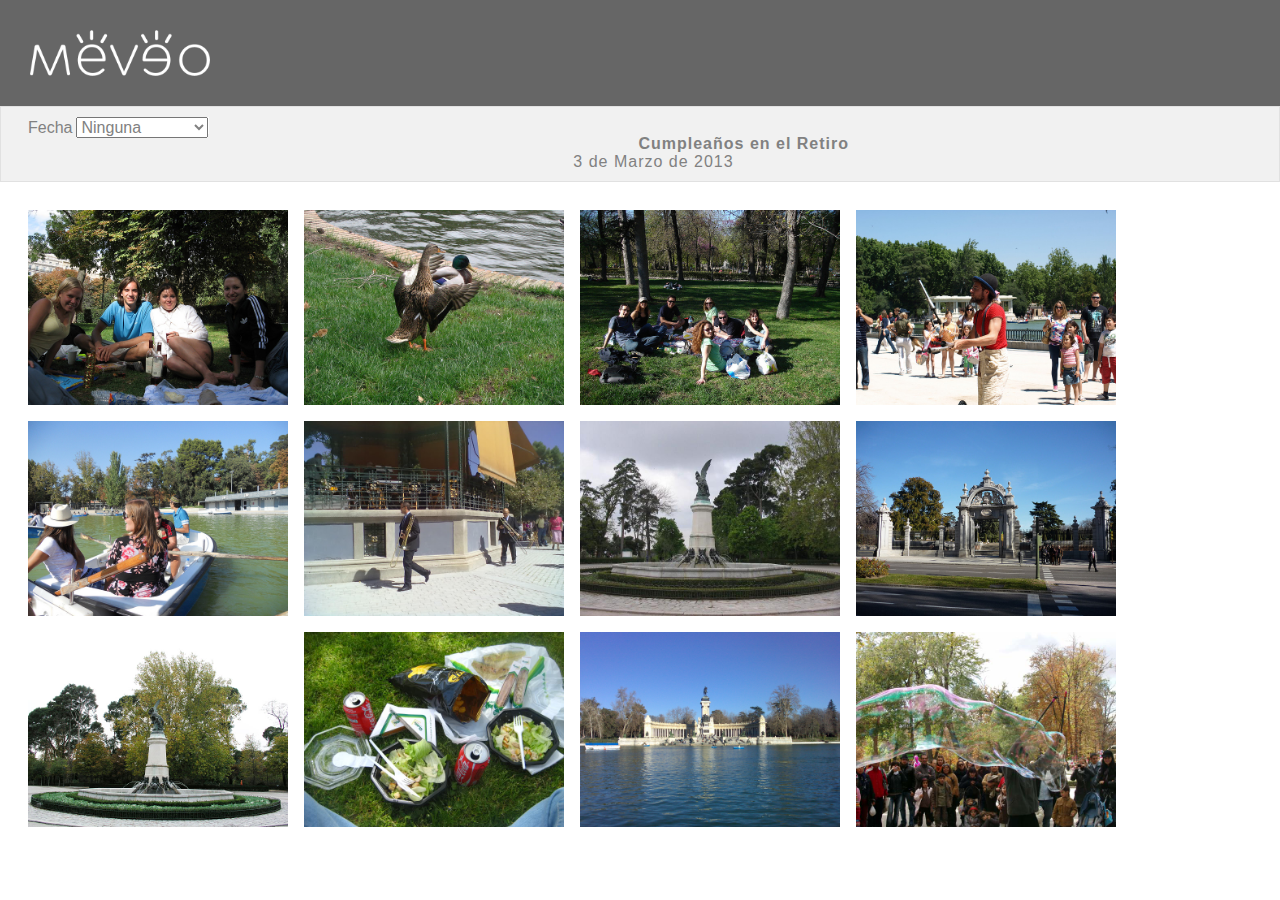
==== web/index.html @ e43e4c6f "he subido la web" ====
<!DOCTYPE HTML>

<html>

<head>
	<meta http-equiv="Content-Type" content="text/html; charset=UTF-8" />
	<link rel="stylesheet" type="text/css" href="style.css">
	<title>Las fotos de Peter | Meveo</title>
</head>

<body>

	<header>
				<img class="logo-img" src="img\logo-meveo.png" alt="Logotipo Paravista" />

				<div class="search-bar">
					<form id="request" action="" method="post" enctype="multipart/form-data" />
						<div class="box">
							<label class="text" for="date">Fecha</label>
							<select id="date" class="last, text" name="date">
								<option class="text" selected="selected" value="none">Ninguna</option>
								<option class="text" value="30">Últimos 30 dias</option>
								<option class="text" value="7">Esta semana</option>
								<option class="text" value="365">Este año</option>
							</select>
						</div>
					</form>
				<div class="album-info">
				<h2 class="album-title, text">Cumpleaños en el Retiro</h2>
				<h3 class="album-date, text">3 de Marzo de 2013</h3>
			</div>
				</div>

			</header>

			<section class="img-grid">

				<img src="img\retiro1.jpg" alt="imagen del retiro" class="photo" />
				<img src="img\retiro2.jpg" alt="Imágen del retiro" class="photo" />
				<img src="img\retiro3.jpg" alt="Imágen del retiro" class="photo" />
				<img src="img\retiro4.jpg" alt="Imágen del retiro" class="photo" />
				<img src="img\retiro5.jpg" alt="Imágen del retiro" class="photo" />
				<img src="img\retiro6.jpg" alt="Imágen del retiro" class="photo" />
				<img src="img\retiro7.jpg" alt="Imágen del retiro" class="photo" />
				<img src="img\retiro8.jpg" alt="Imágen del retiro" class="photo" />
				<img src="img\retiro9.jpg" alt="Imágen del retiro" class="photo" />
				<img src="img\retiro10.jpg" alt="Imágen del retiro" class="photo" />
				<img src="img\retiro11.png" alt="Imágen del retiro" class="photo" />
				<img src="img\retiro12.jpg" alt="Imágen del retiro" class="photo" />



			</section>


		</body>

		</html>
---- web/style.css ----
/* RESET */
html, body, div, span, applet, object, iframe, h1, h2, h3, h4, h5, h6, p, blockquote, pre, a, abbr, acronym, address, big, cite, code, del, dfn, em, font, img, ins, kbd, q, s, samp, small, strike, strong, sub, sup, tt, var, dl, dt, dd, ol, ul, li, fieldset, form, label, legend, table, caption, tbody, tfoot, thead, tr, th, td {
	margin: 0;
	padding: 0;
	border: 0;
	outline: 0;
	font-weight: inherit;
	font-style: inherit;
	font-size: 100%;
	font-family: inherit;
	vertical-align: baseline;
}

:focus {
	outline: 0;
}

table {
	border-collapse:collapse;
	border-spacing: 0;
}

caption, th, td {
	text-align: left;
	font-weight: normal;
}

a img, iframe {
	border: none;
}

ol, ul {
	list-style: none;
}

input, textarea, select, button {
	font-size: 100%;
	font-family: inherit;
}

select {
	margin: inherit;
}

/* MISC */

.text {
	font-family: Helvetica, arial,sans-serif;
}

/* Text */

h1, h2, h3 {
	color: #FFF;
	letter-spacing: 1px;

}

h2 {
	font-weight: bold;
	text-align: center;
}

h3 {
	text-align: center;
}



/* HEADER */

header {
	background-color: #666;
}

.logo-img {
	display: block;
	width: 180px;
	margin-left: 30px;
	padding: 30px 0;
}


/* Search bar */

.search-bar {
	background-color: #F1F1F1;
	padding: 10px 0;
	border: 1px solid #E1E1E1;
	padding-left: 27px;
}

.search-bar .text {
	color: #818181;
}

.search-bar .box {
	float: left;
}


.album-info {
	display: inline-block;
	border-left: 1px solid #FFF;
	display: inline;
	margin: 0 auto;
}

/* GRID */

.img-grid {
	margin: 0 auto;
	margin: 20px 20px 0 20px;
}

.photo {
	width: 260px;
	float: left;
	margin: 8px;
}

.photo:hover {
	box-shadow: 5px;
}
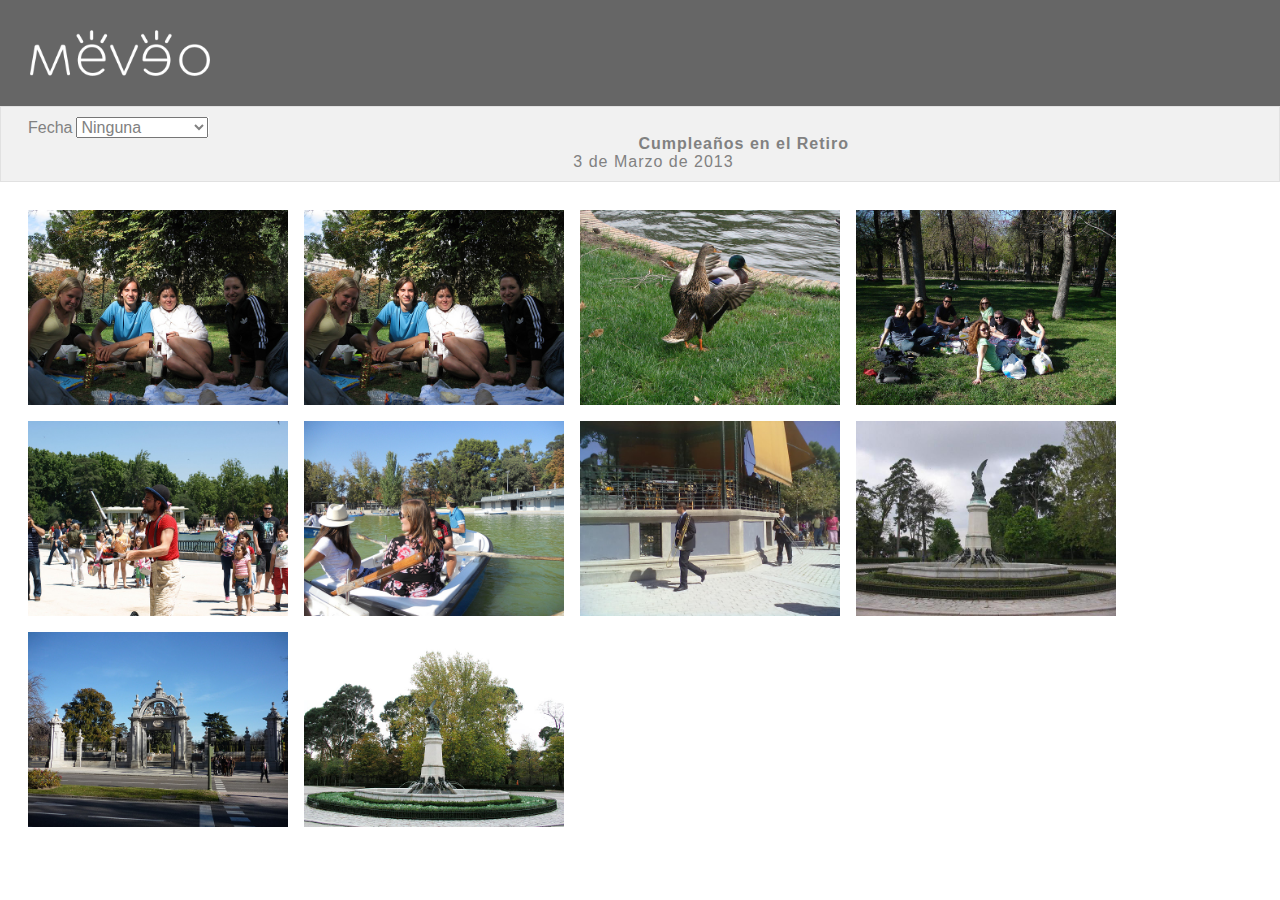
==== commit 93a0c43d: "add jquery :)" ====
--- a/web/index.html
+++ b/web/index.html
@@ -1,58 +1,49 @@
 <!DOCTYPE HTML>
-
 <html>
-
 <head>
 	<meta http-equiv="Content-Type" content="text/html; charset=UTF-8" />
 	<link rel="stylesheet" type="text/css" href="style.css">
+    <script src="./js/jquery-1.9.1.js"></script> 
 	<title>Las fotos de Peter | Meveo</title>
 </head>
+<body>
+	<header>
+        <img class="logo-img" src="img\logo-meveo.png" alt="Logotipo Paravista" />
+        <div class="search-bar">
+            <form id="request" action="" method="post" enctype="multipart/form-data" />
+                <div class="box">
+                    <label class="text" for="date">Fecha</label>
+                    <select id="date" class="last, text" name="date">
+                        <option class="text" selected="selected" value="none">Ninguna</option>
+                        <option class="text" value="30">Últimos 30 dias</option>
+                        <option class="text" value="7">Esta semana</option>
+                        <option class="text" value="365">Este año</option>
+                    </select>
+                </div>
+            </form>
+            <div class="album-info">
+                <h2 class="album-title, text">Cumpleaños en el Retiro</h2>
+                <h3 class="album-date, text">3 de Marzo de 2013</h3>
+            </div>
+        </div>
+    </header>
+    <section id="image-grid" class="img-grid">
+        <img src="img\retiro1.jpg" alt="imagen del retiro" class="photo" />
+    </section>
+    <script>
+        var pintarUnArrayDeImagenes = function (imgArray){
+            for(img in imgArray)	{
+                var html = '<img src="' + imgArray[img] + '" alt="Imágen del retiro" class="photo" />'
+                $('#image-grid').append(html);
+            }
+        }
 
-<body>
-
-	<header>
-				<img class="logo-img" src="img\logo-meveo.png" alt="Logotipo Paravista" />
-
-				<div class="search-bar">
-					<form id="request" action="" method="post" enctype="multipart/form-data" />
-						<div class="box">
-							<label class="text" for="date">Fecha</label>
-							<select id="date" class="last, text" name="date">
-								<option class="text" selected="selected" value="none">Ninguna</option>
-								<option class="text" value="30">Últimos 30 dias</option>
-								<option class="text" value="7">Esta semana</option>
-								<option class="text" value="365">Este año</option>
-							</select>
-						</div>
-					</form>
-				<div class="album-info">
-				<h2 class="album-title, text">Cumpleaños en el Retiro</h2>
-				<h3 class="album-date, text">3 de Marzo de 2013</h3>
-			</div>
-				</div>
-
-			</header>
-
-			<section class="img-grid">
-
-				<img src="img\retiro1.jpg" alt="imagen del retiro" class="photo" />
-				<img src="img\retiro2.jpg" alt="Imágen del retiro" class="photo" />
-				<img src="img\retiro3.jpg" alt="Imágen del retiro" class="photo" />
-				<img src="img\retiro4.jpg" alt="Imágen del retiro" class="photo" />
-				<img src="img\retiro5.jpg" alt="Imágen del retiro" class="photo" />
-				<img src="img\retiro6.jpg" alt="Imágen del retiro" class="photo" />
-				<img src="img\retiro7.jpg" alt="Imágen del retiro" class="photo" />
-				<img src="img\retiro8.jpg" alt="Imágen del retiro" class="photo" />
-				<img src="img\retiro9.jpg" alt="Imágen del retiro" class="photo" />
-				<img src="img\retiro10.jpg" alt="Imágen del retiro" class="photo" />
-				<img src="img\retiro11.png" alt="Imágen del retiro" class="photo" />
-				<img src="img\retiro12.jpg" alt="Imágen del retiro" class="photo" />
-
-
-
-			</section>
-
-
-		</body>
-
-		</html>+        var imgArray = []
+        for(var i = 1; i < 10; i++){
+            var str = "img/retiro" + i + ".jpg";
+            imgArray.push(str);
+        }
+        pintarUnArrayDeImagenes(imgArray);
+    </script>
+</body>
+</html>
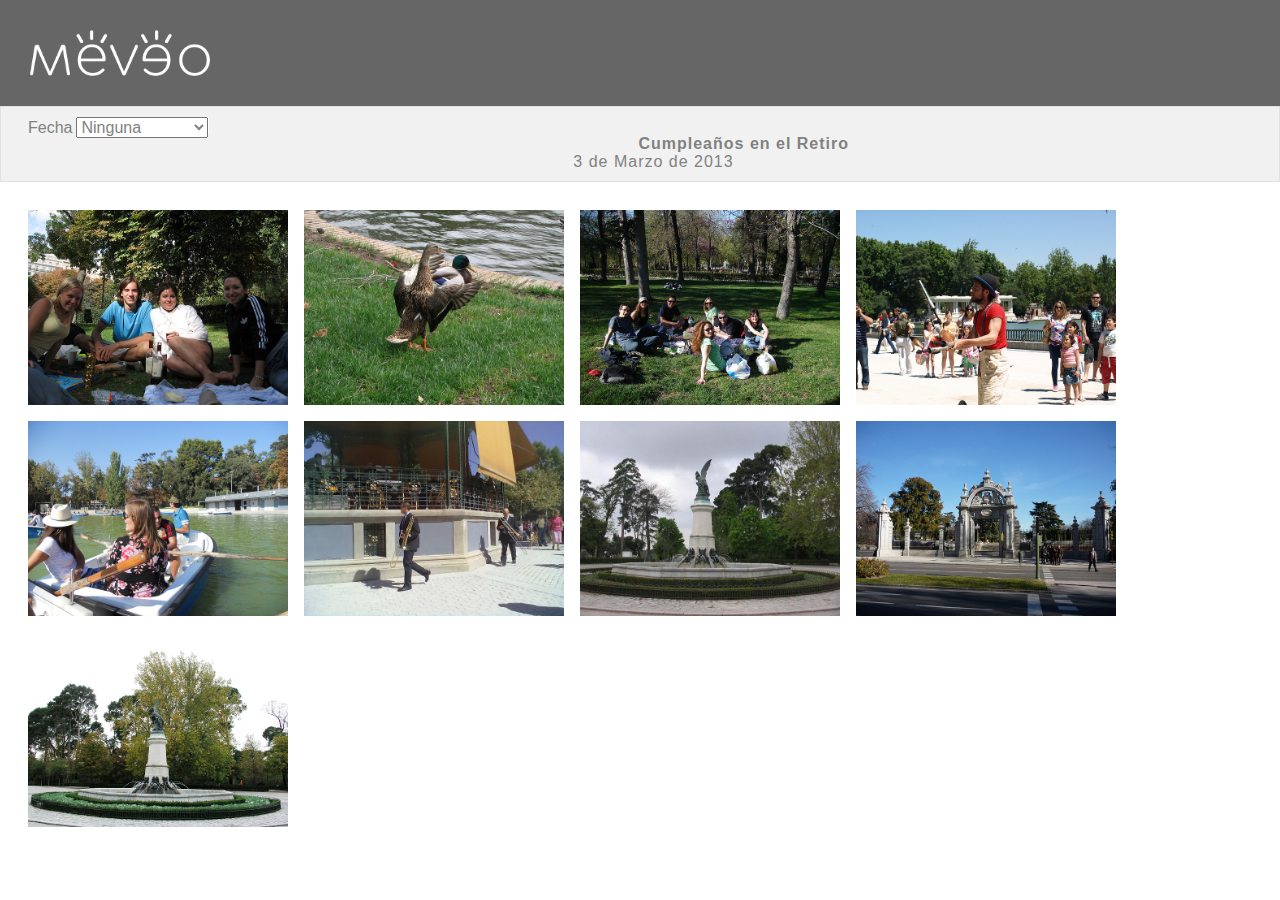
==== commit 668911a5: "fix used inverted bars" ====
--- a/web/index.html
+++ b/web/index.html
@@ -8,7 +8,7 @@
 </head>
 <body>
 	<header>
-        <img class="logo-img" src="img\logo-meveo.png" alt="Logotipo Paravista" />
+        <img class="logo-img" src="img/logo-meveo.png" alt="Logotipo Paravista" />
         <div class="search-bar">
             <form id="request" action="" method="post" enctype="multipart/form-data" />
                 <div class="box">
@@ -28,7 +28,6 @@
         </div>
     </header>
     <section id="image-grid" class="img-grid">
-        <img src="img\retiro1.jpg" alt="imagen del retiro" class="photo" />
     </section>
     <script>
         var pintarUnArrayDeImagenes = function (imgArray){
